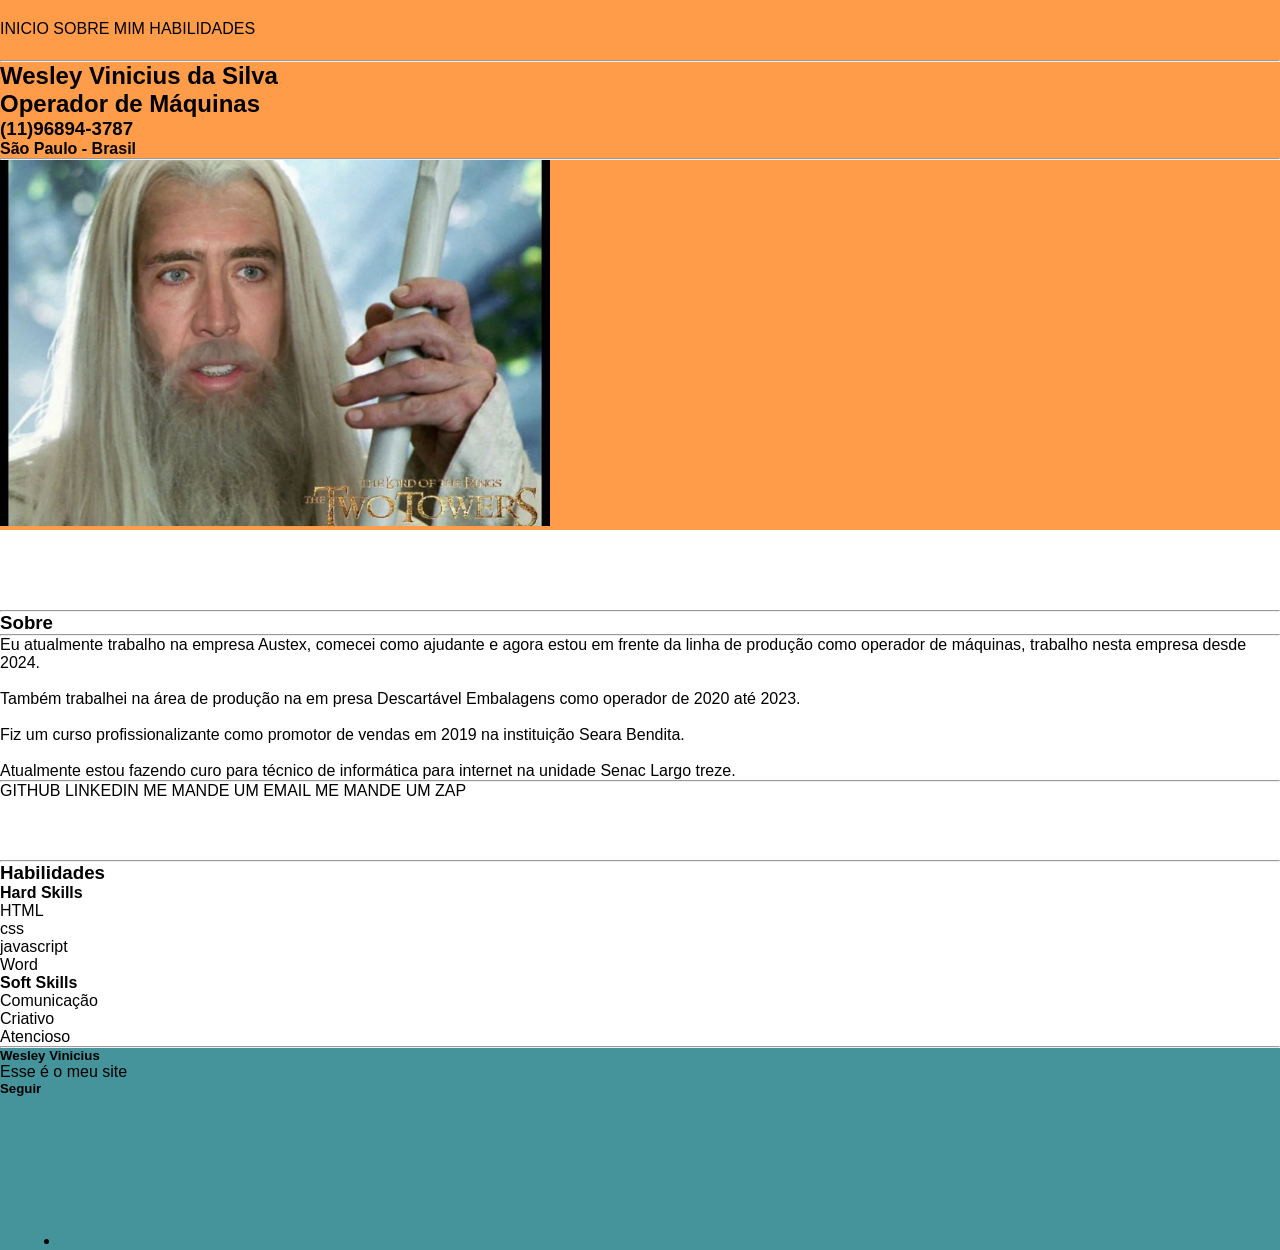
==== Portfolio/Curriculo.html @ f0121d4a "comecei a estilizar o site com o css e coloquei ícones do linkedin e github" ====
<!DOCTYPE html>
<html lang="pt-BR"> <!--essa tag é sobre conjunto de caracters-->
<head>
    <meta charset="UTF-8">
    <title>Wesley Vinicius</title>
    <link rel="icon" href="assets/size_960_16_9_20151020-25144-12cu7k8.jpg">
    <link rel="stylesheet" href="style.css"> <!--essa tag relaciona meus estilos-->
    <script src="app.js"></script> <!--essa tag ativa o javascript-->
</head>

<body>
    <header>
        <a href="#apres">Inicio</a>
        <a href="#sobre">Sobre Mim</a>
        <a href="#habil">Habilidades</a>
    </header>

<main>
    <section id="apres">
        <hr>
        <h1>Wesley Vinicius da Silva</h1>
        <h2>Operador de Máquinas</h2>
        <h3>(11)96894-3787</h3>
        <h4>São Paulo - Brasil</h4>
        <hr>

        <img src="assets/size_960_16_9_20151020-25144-12cu7k8.jpg">
    </section>

    <section id="sobre">
        <div>
            <hr>
            <h3>Sobre</h3>
            <hr>
        </div>
        <p>Eu atualmente trabalho na empresa Austex, comecei como ajudante e agora estou em frente da linha de produção como operador de máquinas, trabalho nesta empresa desde 2024.<br>
        <br>Também trabalhei na área de produção na em presa Descartável Embalagens como operador de 2020 até 2023.<br>
        <br>Fiz um curso profissionalizante como promotor de vendas em 2019 na instituição Seara Bendita.<br>
        <br>Atualmente estou fazendo curo para técnico de informática para internet na unidade Senac Largo treze.</p>
        <hr>
            <a href="https://github.com/wesgalahad0"
            target="_blank">GitHub</a>
            <a href="https://www.linkedin.com/in/seu-perfil/" target="_blank">LinkedIn</a>
            <a href="mailto:seuemail@email.com">Me mande um email</a>
            <a href="tel:11968943787">Me mande um zap</a>
        </p>
    </section>

    <section id="habil">
        <hr>
     <h3>Habilidades</h3>

     <div>
     <h4>Hard Skills</h4>
     <ul>
        <li>HTML</li>
        <li>css</li>
        <li>javascript</li>
        <li>Word</li>
     </ul>
     </div>

     <div>
        <h4>Soft Skills</h4>
        <ul>
            <li>Comunicação</li>
            <li>Criativo</li>
            <li>Atencioso</li>
        </ul>
     </div>

    </section>
</main>

<footer>
    <div>
        <hr>
     <h5>Wesley Vinicius</h5>
     <p>Esse é o meu site</p>
    </div>

    <div>
     <h5>Seguir</h5>
     <ul>
        <li><a href="https://github.com/wesgalahad0" target="_blank">
            <svg class="icone"><use href="assets/GithubIco.svg"></use>
            </svg>
        </a></li>
        <li><a href="https://www.linkedin.com/in/seu-perfil/" target="_blank">
            <svg class="icone"><use href="assets/linkedInIco.svg"></use>
            </svg>
        </a></li>
      </ul>
     </div>
    </footer>
   </body>
  </html>
---- Portfolio/style.css ----
* {
    margin: 0px;
    padding: 0px;
}
/*CSS vem aqui em baixo*/
header{
    background-color: #FF9C4A;
    padding: 20px 0px;
    position: fixed;
    width: 100%;
}

img{
    width: 550px;
}

body{
    font-family: Verdana, Geneva, Tahoma, sans-serif;
}

body a {
    text-transform: uppercase;
    text-decoration: none;
    color: black;
}

body a :hover{
    text-decoration: underline;
    font-weight: bold;
}

#apres{
    margin-bottom: 20px;
    background-color: #FF9C4A;
    padding-top: 60px;
}

#sobre{
    padding-top: 60px;
}

#habil{
    padding-top: 60px;
}

footer{
    background-color: #45949B;
}

footer ul{
    display: flex;
    flex-direction: row;
}

.icone{
    fill:white;
    stroke:black;
    stroke-width: 5px;
    width: 60px;
}
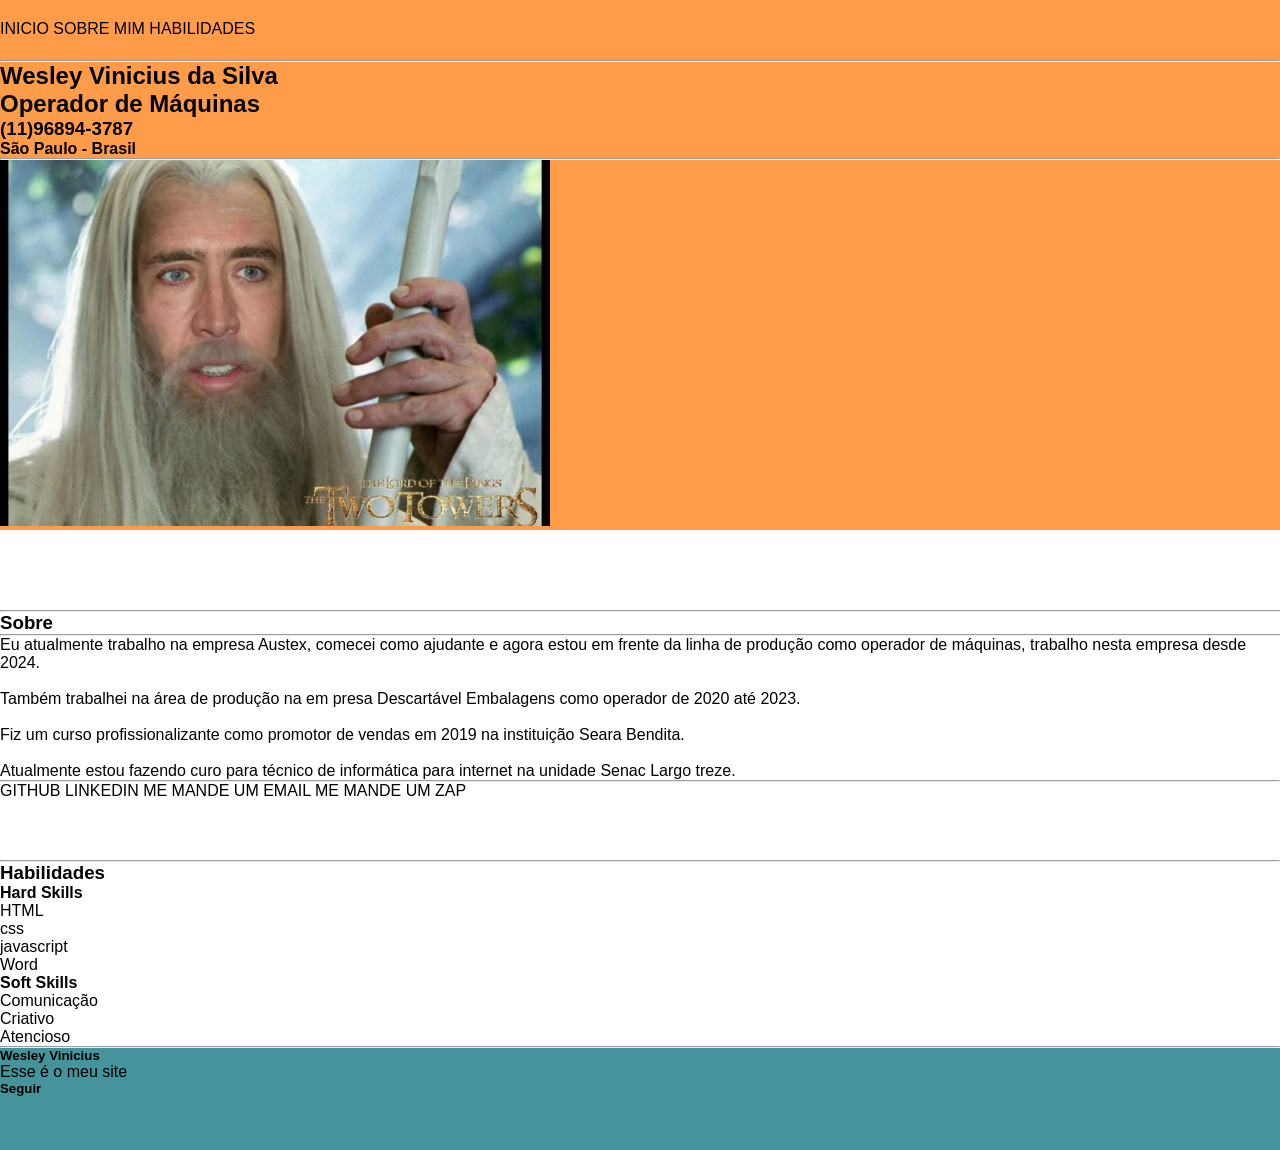
==== commit 88ae7387: "continuando a estilizar o site com ícones no css" ====
--- a/Portfolio/Curriculo.html
+++ b/Portfolio/Curriculo.html
@@ -82,14 +82,17 @@
     <div>
      <h5>Seguir</h5>
      <ul>
-        <li><a href="https://github.com/wesgalahad0" target="_blank">
-            <svg class="icone"><use href="assets/GithubIco.svg"></use>
+        <li>
+         <a href="https://github.com/wesgalahad0" target="_blank">
+         <svg class="icone"><use href="assets/GithubIco.svg"></use>
             </svg>
-        </a></li>
-        <li><a href="https://www.linkedin.com/in/seu-perfil/" target="_blank">
-            <svg class="icone"><use href="assets/linkedInIco.svg"></use>
-            </svg>
-        </a></li>
+        </a>
+        </li>
+        <li>
+         <a href="https://www.linkedin.com/in/seu-perfil/" target="_blank">
+            <svg class="icone"><use href="assets/linkedInIco.svg"></use></svg>
+        </a>
+       </li>
       </ul>
      </div>
     </footer>
--- a/Portfolio/style.css
+++ b/Portfolio/style.css
@@ -24,7 +24,7 @@
     color: black;
 }
 
-body a :hover{
+body a:hover{
     text-decoration: underline;
     font-weight: bold;
 }
@@ -50,11 +50,14 @@
 footer ul{
     display: flex;
     flex-direction: row;
+    justify-content: space-around;
+    list-style-type: none;
 }
 
 .icone{
-    fill:white;
-    stroke:black;
+    fill: #45739b;
+    stroke:white;
     stroke-width: 5px;
-    width: 60px;
-}
+    width: 50px;
+    height: 50px;
+}
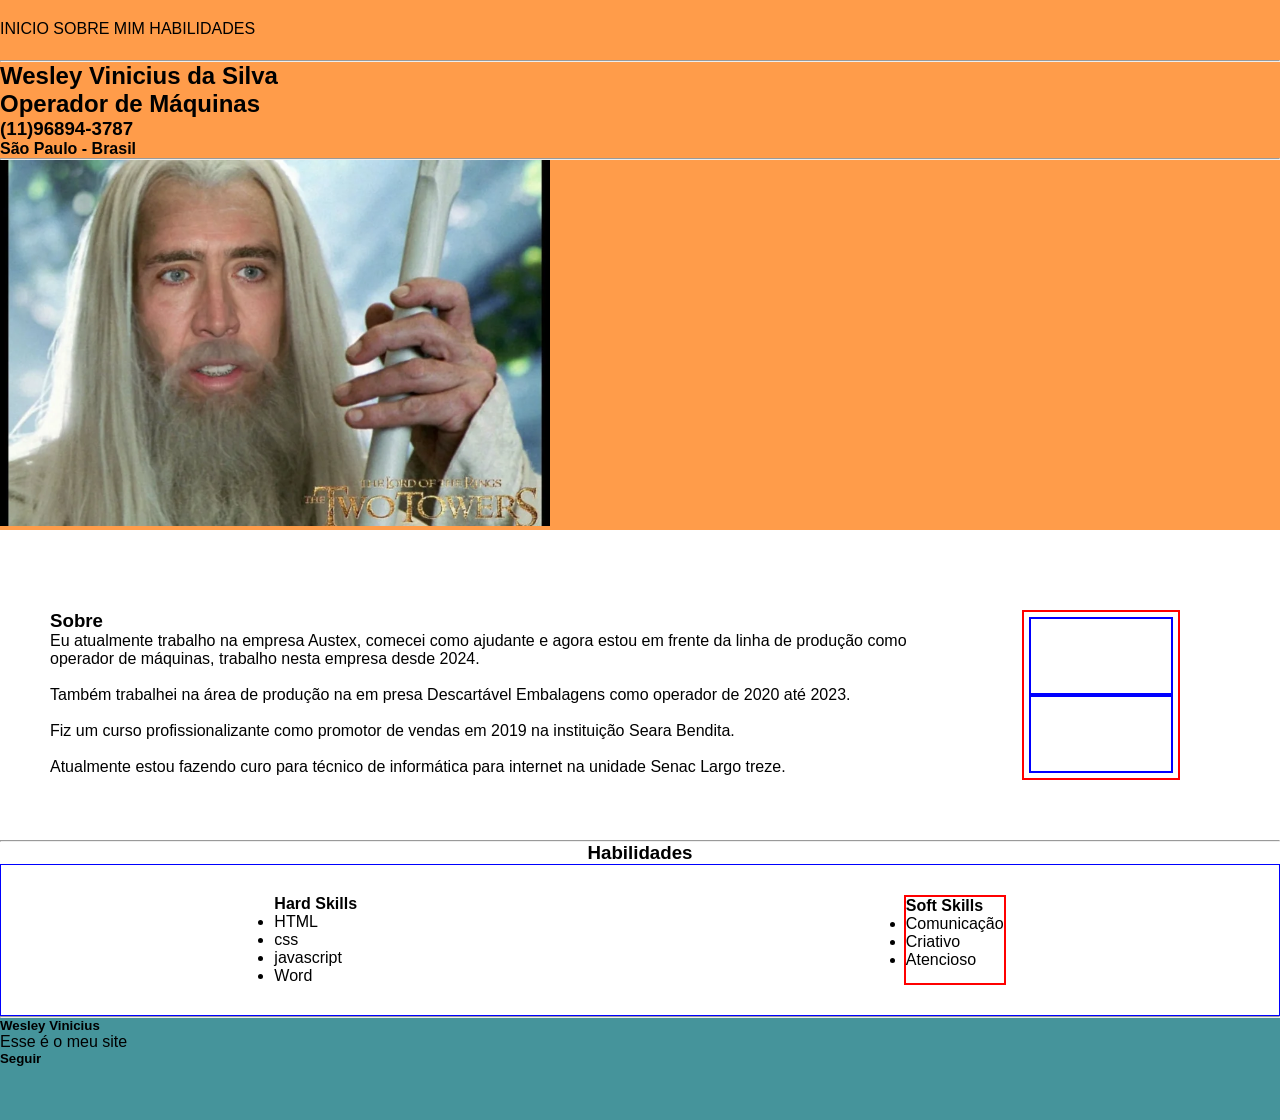
==== commit 2f4b2632: "estou finalizando o css" ====
--- a/Portfolio/Curriculo.html
+++ b/Portfolio/Curriculo.html
@@ -29,28 +29,40 @@
 
     <section id="sobre">
         <div>
-            <hr>
-            <h3>Sobre</h3>
-            <hr>
-        </div>
-        <p>Eu atualmente trabalho na empresa Austex, comecei como ajudante e agora estou em frente da linha de produção como operador de máquinas, trabalho nesta empresa desde 2024.<br>
+        <h3>Sobre</h3>
+        <p>Eu atualmente trabalho na empresa Austex, comecei como ajudante e agora estou em frente da linha de produção como operador de máquinas, trabalho nesta empresa desde 2024.<br/>
         <br>Também trabalhei na área de produção na em presa Descartável Embalagens como operador de 2020 até 2023.<br>
         <br>Fiz um curso profissionalizante como promotor de vendas em 2019 na instituição Seara Bendita.<br>
-        <br>Atualmente estou fazendo curo para técnico de informática para internet na unidade Senac Largo treze.</p>
-        <hr>
-            <a href="https://github.com/wesgalahad0"
-            target="_blank">GitHub</a>
-            <a href="https://www.linkedin.com/in/seu-perfil/" target="_blank">LinkedIn</a>
-            <a href="mailto:seuemail@email.com">Me mande um email</a>
-            <a href="tel:11968943787">Me mande um zap</a>
-        </p>
+        <br>Atualmente estou fazendo curo para técnico de informática para internet na unidade Senac Largo treze.
+         </p>
+        </div>
+        <div class="iconesContainer">
+        <div class="iconesBloco">
+            <a href="https://github.com/wesgalahad0"target="_blank">
+             <svg class="iconSobre"><use href="assets/GithubIco.svg"></use></svg>
+            </a>
+            <a href="https://www.linkedin.com/in/seu-perfil/" target="_blank">
+                <svg class="iconSobre"><use href="assets/linkedInIco.svg"></use></svg>
+            </a>
+        </div>
+        <div class="iconesBloco">
+            <a href="mailto:seuemail@email.com">
+                <svg class="iconSobre"><use href="assets/emailco.svg"></use></svg>
+            </a>
+            <a href="whatsapp" target="_blank">
+                <svg class="iconSobre"><use href="assets\whatsapp.svg"></use></svg>
+            </a>
+            </div>
+           </div>
+          </p>
     </section>
 
     <section id="habil">
         <hr>
      <h3>Habilidades</h3>
 
-     <div>
+     <div class="habilidadesContainer">
+     <div class="habilidadesBoco">
      <h4>Hard Skills</h4>
      <ul>
         <li>HTML</li>
@@ -60,7 +72,7 @@
      </ul>
      </div>
 
-     <div>
+     <div class="habilidadesBloco">
         <h4>Soft Skills</h4>
         <ul>
             <li>Comunicação</li>
--- a/Portfolio/style.css
+++ b/Portfolio/style.css
@@ -35,12 +35,40 @@
     padding-top: 60px;
 }
 
+#apres div{
+    justify-content: flex-start;
+}
+
+#apres img{
+    justify-content: flex-end;
+}
+
 #sobre{
+    display: flex;
+    flex-direction: row;
+    gap: 50px;
     padding-top: 60px;
+    padding-inline: 50px;
 }
 
 #habil{
     padding-top: 60px;
+}
+
+#habil h3{
+    text-align: center;
+}
+
+.habilidadesContainer{
+    border:blue solid 1px;
+    padding-block: 30px;
+    display: flex;
+    flex-direction: row;
+    justify-content: space-around;
+}
+
+.habilidadesBloco{
+    border: red solid 2px;
 }
 
 footer{
@@ -60,4 +88,24 @@
     stroke-width: 5px;
     width: 50px;
     height: 50px;
-}+}
+
+.iconesBloco{
+    border: blue solid 2px;
+    display: flex;
+    align-content: center;
+    justify-items: center;
+}
+
+.iconesContainer{
+    border:red solid 2px;
+    display:flex;
+    flex-direction: column;
+    justify-content: center;
+    padding: 5px;
+}
+
+.iconSobre{
+    width: 70px;
+    height: 70px;
+}
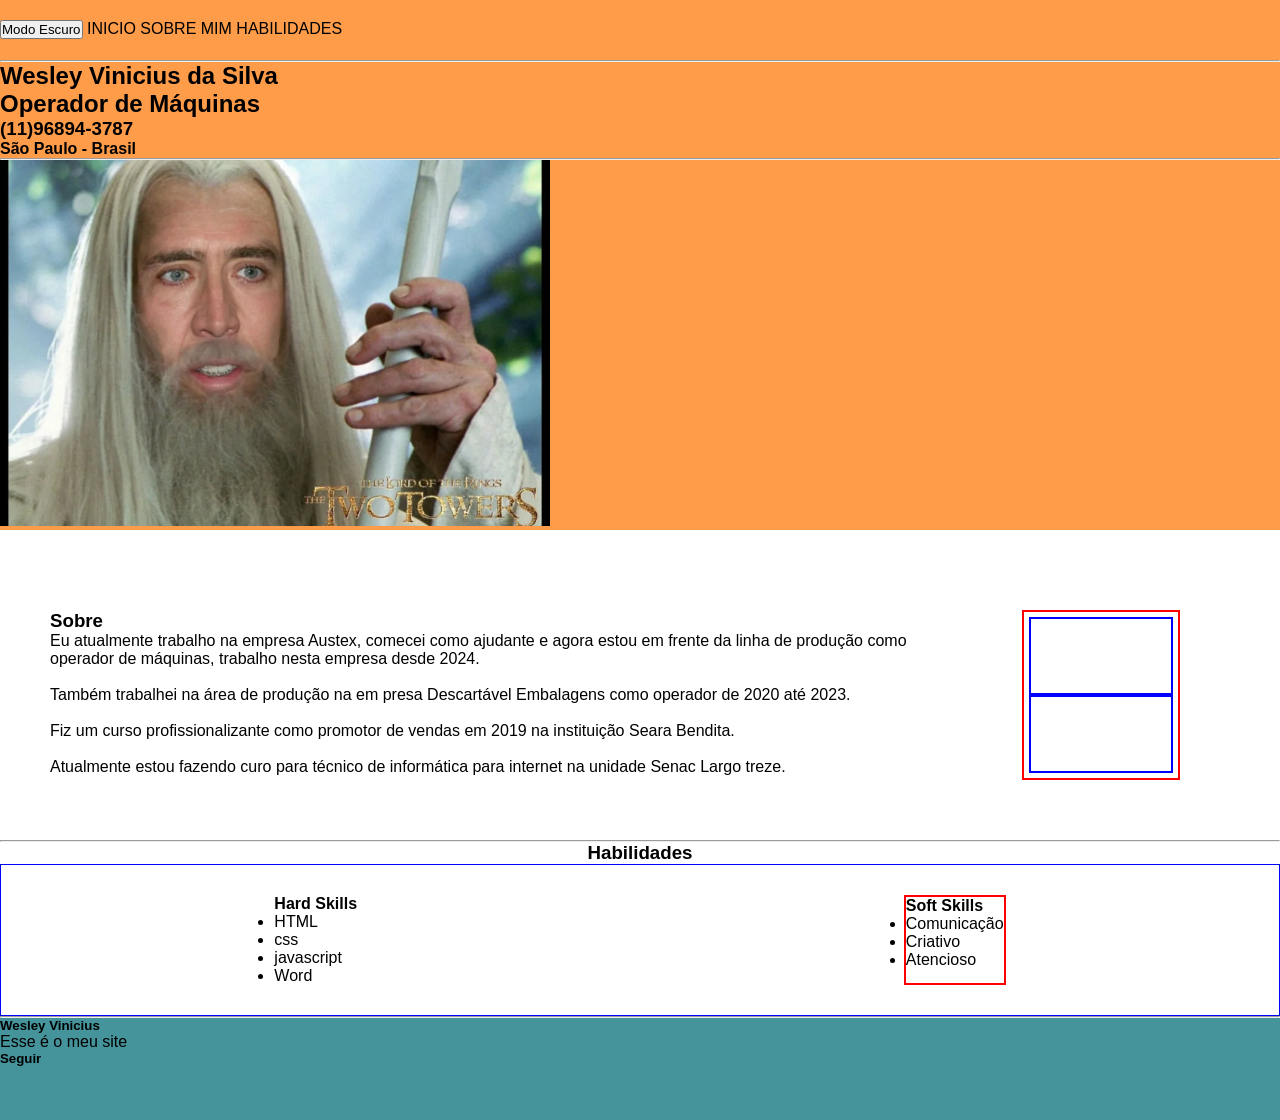
==== commit fe980aca: "Aplicando o JavaScript no Curriculo" ====
--- a/Portfolio/Curriculo.html
+++ b/Portfolio/Curriculo.html
@@ -10,6 +10,9 @@
 
 <body>
     <header>
+        <h1 id="Titulo" class= modoEscuro></h1>
+        <button id="Modo Escuro"> Modo Escuro</button>
+
         <a href="#apres">Inicio</a>
         <a href="#sobre">Sobre Mim</a>
         <a href="#habil">Habilidades</a>
@@ -103,10 +106,10 @@
         <li>
          <a href="https://www.linkedin.com/in/seu-perfil/" target="_blank">
             <svg class="icone"><use href="assets/linkedInIco.svg"></use></svg>
-        </a>
-       </li>
-      </ul>
-     </div>
-    </footer>
+         </a>
+        </li>
+       </ul>
+      </div>
+     </footer>
    </body>
   </html>
--- a/Portfolio/style.css
+++ b/Portfolio/style.css
@@ -109,3 +109,7 @@
     width: 70px;
     height: 70px;
 }
+
+.modoEscuro{
+   background-color: brown; 
+}
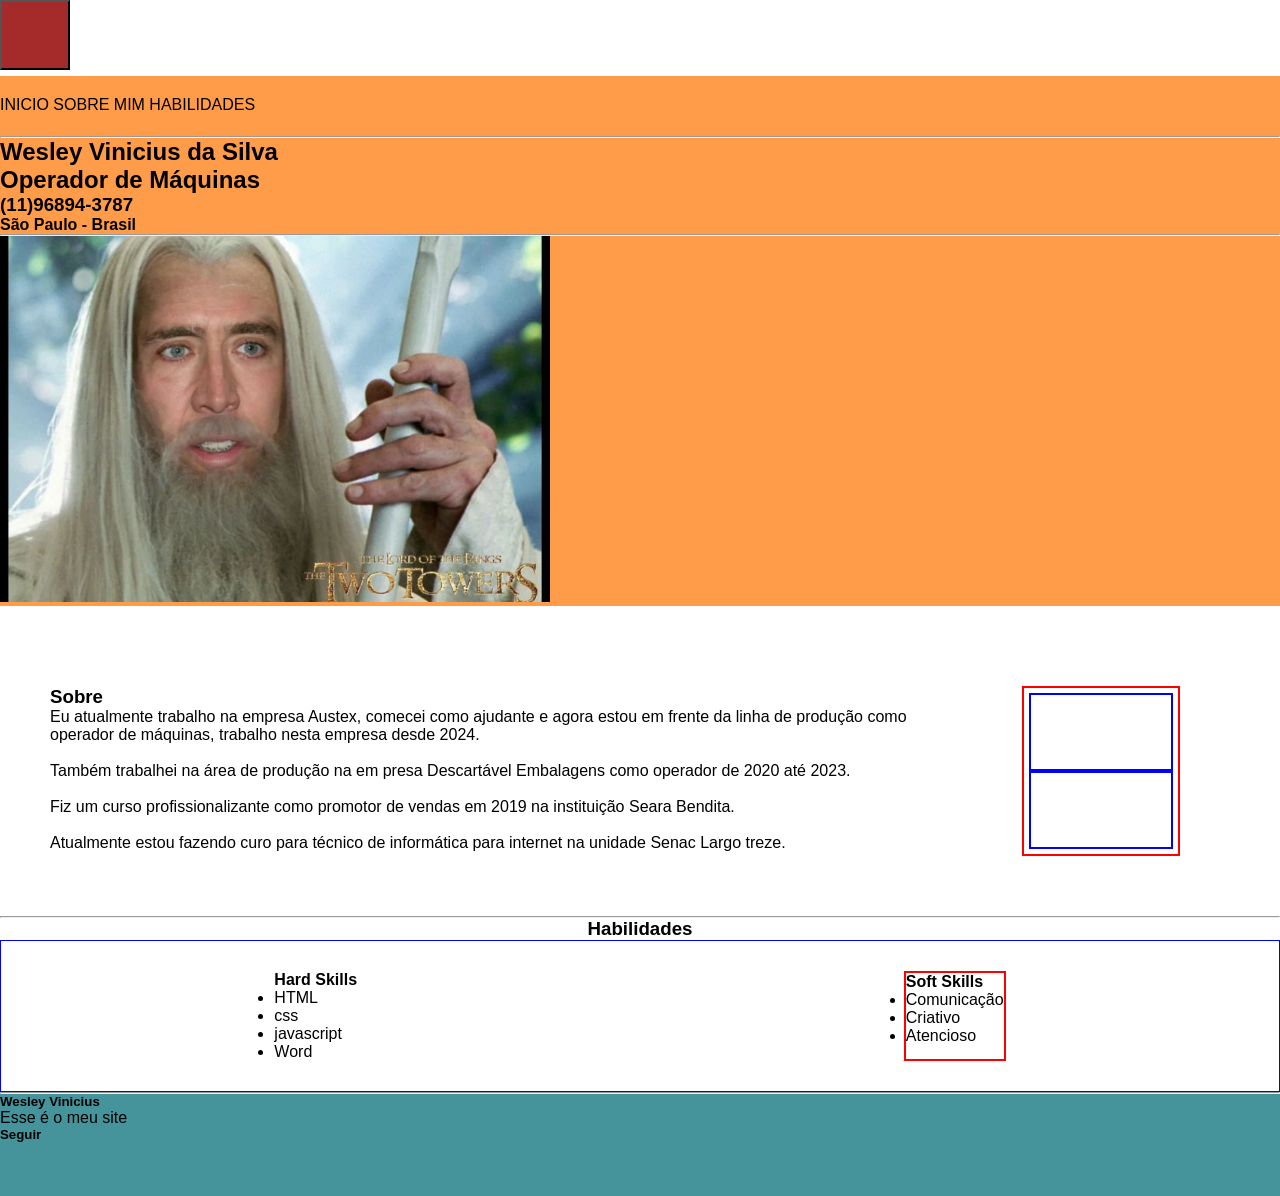
==== commit ed71780e: "Estilizando o JavaScript" ====
--- a/Portfolio/Curriculo.html
+++ b/Portfolio/Curriculo.html
@@ -5,21 +5,22 @@
     <title>Wesley Vinicius</title>
     <link rel="icon" href="assets/size_960_16_9_20151020-25144-12cu7k8.jpg">
     <link rel="stylesheet" href="style.css"> <!--essa tag relaciona meus estilos-->
-    <script src="app.js"></script> <!--essa tag ativa o javascript-->
+    
+
 </head>
 
-<body>
+<body class="" id="Cabecalho">
+    <h1 id="Titulo" class=""></h1>
+        <button id="modoEscuro"><svg class="iconSobre">
+        <use href="assets/moon-regular-full.svg"></use></svg></button>
     <header>
-        <h1 id="Titulo" class= modoEscuro></h1>
-        <button id="Modo Escuro"> Modo Escuro</button>
-
         <a href="#apres">Inicio</a>
         <a href="#sobre">Sobre Mim</a>
         <a href="#habil">Habilidades</a>
     </header>
 
 <main>
-    <section id="apres">
+    <section id= "apres">
         <hr>
         <h1>Wesley Vinicius da Silva</h1>
         <h2>Operador de Máquinas</h2>
@@ -111,5 +112,6 @@
        </ul>
       </div>
      </footer>
+     <script src="app.js"></script>
    </body>
   </html>
--- a/Portfolio/style.css
+++ b/Portfolio/style.css
@@ -110,6 +110,16 @@
     height: 70px;
 }
 
-.modoEscuro{
-   background-color: brown; 
+.fundoEscuro{
+   background-color: brown;
 }
+
+.fundoClaro{
+    background-color: #FF9C4A;
+}
+
+#modoEscuro{
+    background-color:brown ;
+    width: 70px;
+    height: 70px;
+}
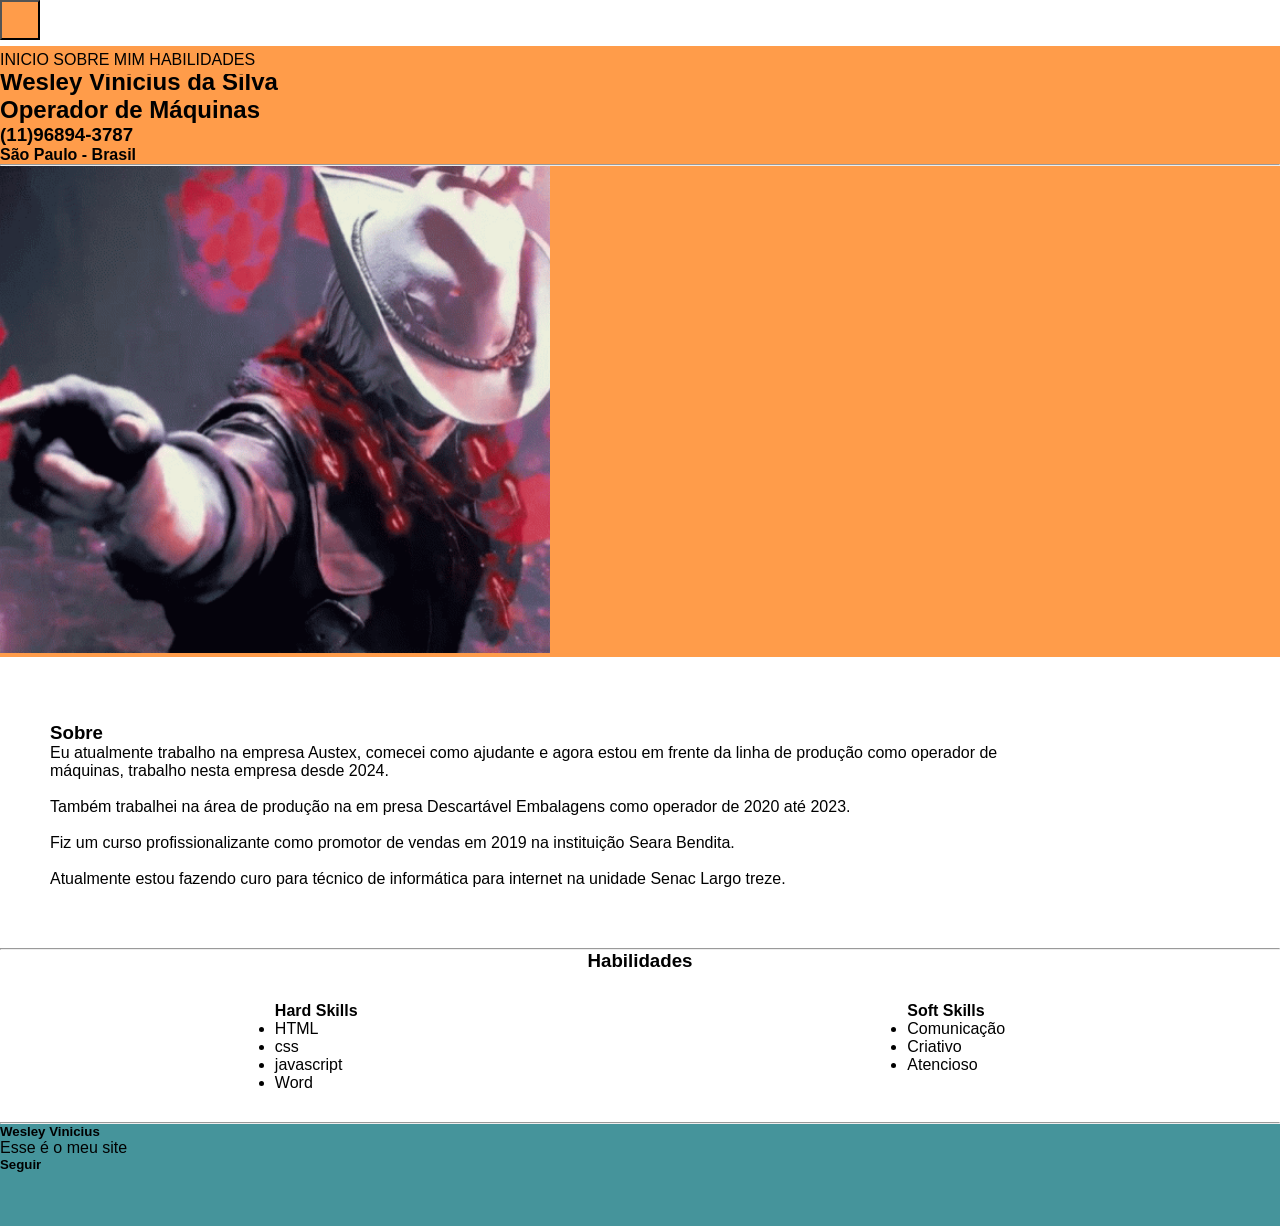
==== commit a7823bae: "Modificando o currículo" ====
--- a/Portfolio/Curriculo.html
+++ b/Portfolio/Curriculo.html
@@ -28,7 +28,7 @@
         <h4>São Paulo - Brasil</h4>
         <hr>
 
-        <img src="assets/size_960_16_9_20151020-25144-12cu7k8.jpg">
+        <img src="assets/gif-dante.gif">
     </section>
 
     <section id="sobre">
--- a/Portfolio/style.css
+++ b/Portfolio/style.css
@@ -5,7 +5,7 @@
 /*CSS vem aqui em baixo*/
 header{
     background-color: #FF9C4A;
-    padding: 20px 0px;
+    padding: 5px 0px;
     position: fixed;
     width: 100%;
 }
@@ -30,9 +30,9 @@
 }
 
 #apres{
-    margin-bottom: 20px;
+    margin-bottom: 5px;
     background-color: #FF9C4A;
-    padding-top: 60px;
+    padding-top: 20px;
 }
 
 #apres div{
@@ -60,7 +60,7 @@
 }
 
 .habilidadesContainer{
-    border:blue solid 1px;
+    /*border:blue solid 1px;*/
     padding-block: 30px;
     display: flex;
     flex-direction: row;
@@ -68,7 +68,7 @@
 }
 
 .habilidadesBloco{
-    border: red solid 2px;
+    /*border: red solid 2px;*/
 }
 
 footer{
@@ -91,14 +91,14 @@
 }
 
 .iconesBloco{
-    border: blue solid 2px;
+    /*border: blue solid 2px;*/
     display: flex;
     align-content: center;
     justify-items: center;
 }
 
 .iconesContainer{
-    border:red solid 2px;
+    /*border:red solid 2px;*/
     display:flex;
     flex-direction: column;
     justify-content: center;
@@ -119,7 +119,14 @@
 }
 
 #modoEscuro{
-    background-color:brown ;
-    width: 70px;
-    height: 70px;
+    fill: brown;
+    background-color:#FF9C4A;
+    width: 40px;
+    height: 40px;
+}
+
+.iconSobre {
+  width: 40px;
+  height: 40px;
+  stroke-width: 5px;
 }
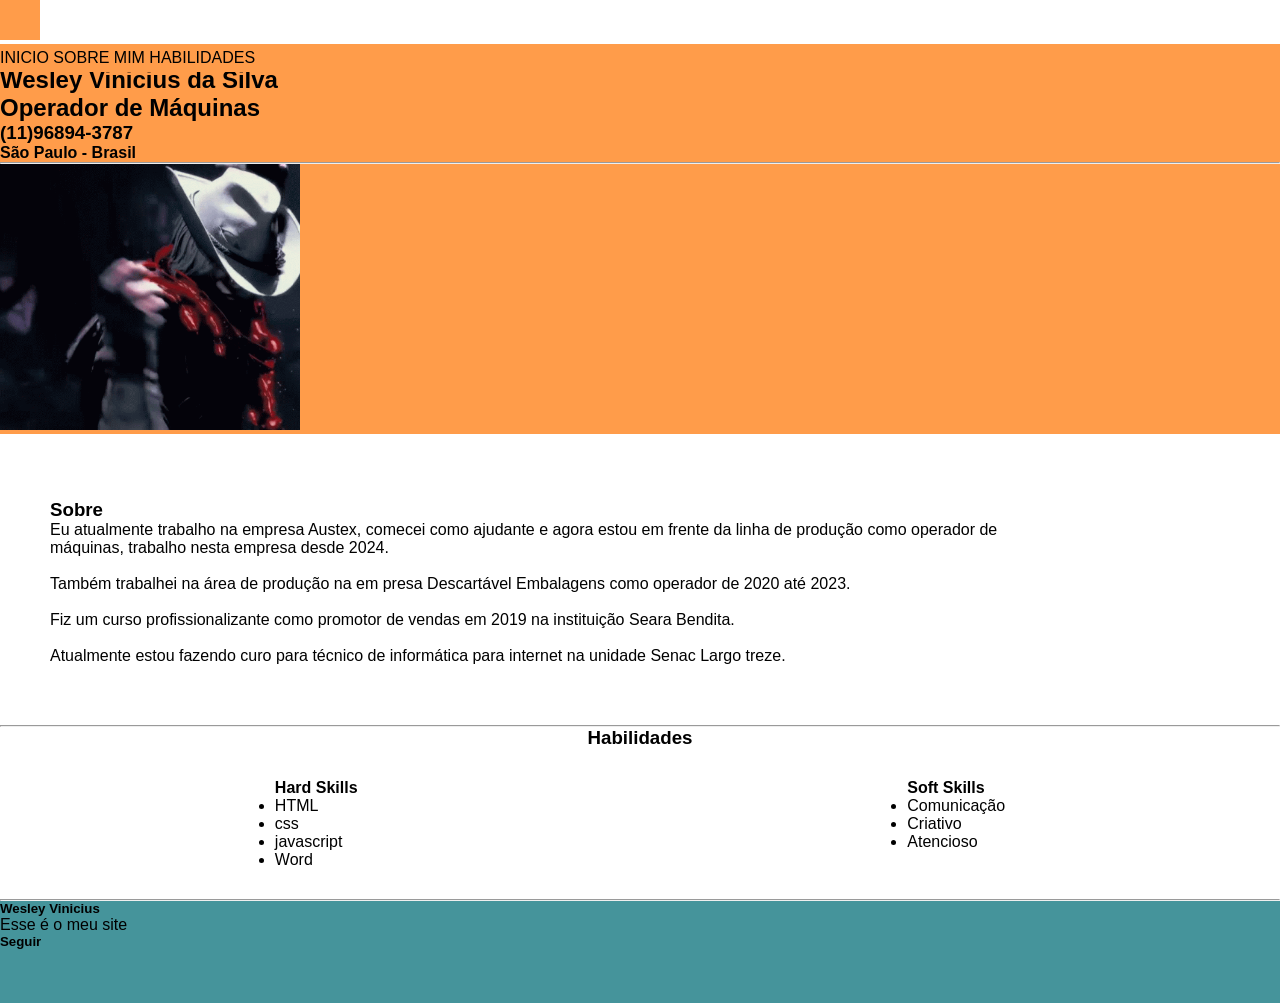
==== commit f29b30b1: "Ainda trabalhando no portfolio" ====
--- a/Portfolio/Curriculo.html
+++ b/Portfolio/Curriculo.html
@@ -114,4 +114,4 @@
      </footer>
      <script src="app.js"></script>
    </body>
-  </html>
+  </html>
--- a/Portfolio/style.css
+++ b/Portfolio/style.css
@@ -11,7 +11,7 @@
 }
 
 img{
-    width: 550px;
+    width: 300px;
 }
 
 body{
@@ -129,4 +129,10 @@
   width: 40px;
   height: 40px;
   stroke-width: 5px;
+}
+
+button {
+    border: none;
+    cursor: pointer;
+    transition: .2s;
 }
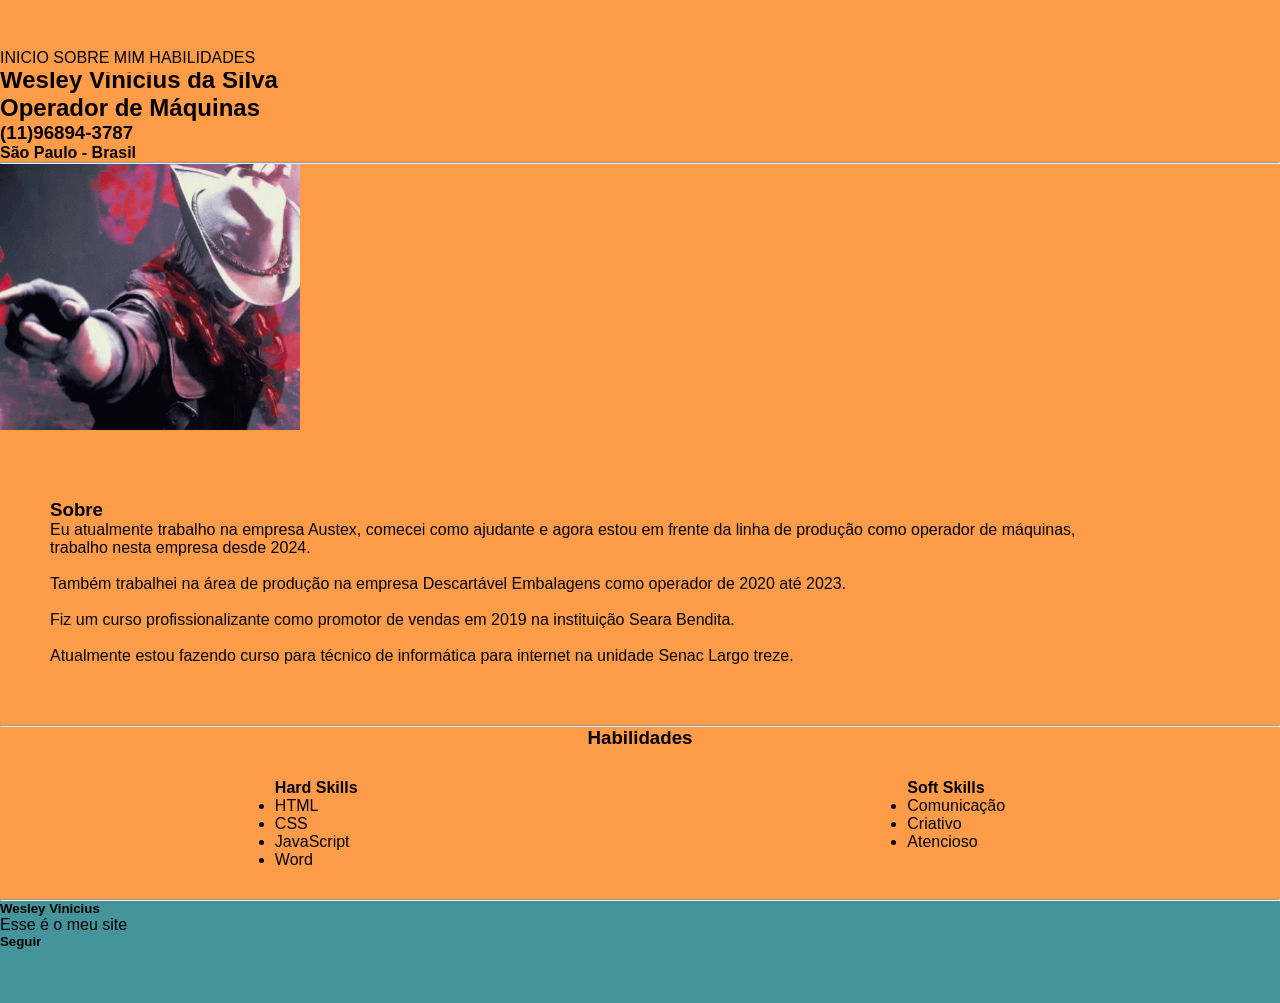
==== commit e78f9aec: "Aplicado o modo escuro funcional no site" ====
--- a/Portfolio/Curriculo.html
+++ b/Portfolio/Curriculo.html
@@ -1,117 +1,121 @@
 <!DOCTYPE html>
-<html lang="pt-BR"> <!--essa tag é sobre conjunto de caracters-->
+<html lang="pt-BR">
 <head>
     <meta charset="UTF-8">
     <title>Wesley Vinicius</title>
     <link rel="icon" href="assets/size_960_16_9_20151020-25144-12cu7k8.jpg">
-    <link rel="stylesheet" href="style.css"> <!--essa tag relaciona meus estilos-->
-    
-
+    <link rel="stylesheet" href="style.css">
 </head>
 
-<body class="" id="Cabecalho">
+<body class="fundoClaro" id="Cabecalho">
     <h1 id="Titulo" class=""></h1>
-        <button id="modoEscuro"><svg class="iconSobre">
-        <use href="assets/moon-regular-full.svg"></use></svg></button>
+    
+    <button id="modoEscuro">
+        <svg class="iconSobre">
+            <use href="assets/moon-regular-full.svg"></use>
+        </svg>
+    </button>
+
     <header>
         <a href="#apres">Inicio</a>
         <a href="#sobre">Sobre Mim</a>
         <a href="#habil">Habilidades</a>
     </header>
 
-<main>
-    <section id= "apres">
-        <hr>
-        <h1>Wesley Vinicius da Silva</h1>
-        <h2>Operador de Máquinas</h2>
-        <h3>(11)96894-3787</h3>
-        <h4>São Paulo - Brasil</h4>
-        <hr>
+    <main>
+        <section id="apres">
+            <hr>
+            <h1>Wesley Vinicius da Silva</h1>
+            <h2>Operador de Máquinas</h2>
+            <h3>(11)96894-3787</h3>
+            <h4>São Paulo - Brasil</h4>
+            <hr>
 
-        <img src="assets/gif-dante.gif">
-    </section>
+            <img src="assets/gif-dante.gif">
+        </section>
 
-    <section id="sobre">
+        <section id="sobre">
+            <div>
+                <h3>Sobre</h3>
+                <p>
+                    Eu atualmente trabalho na empresa Austex, comecei como ajudante e agora estou em frente da linha de produção como operador de máquinas, trabalho nesta empresa desde 2024.<br><br>
+                    Também trabalhei na área de produção na empresa Descartável Embalagens como operador de 2020 até 2023.<br><br>
+                    Fiz um curso profissionalizante como promotor de vendas em 2019 na instituição Seara Bendita.<br><br>
+                    Atualmente estou fazendo curso para técnico de informática para internet na unidade Senac Largo treze.
+                </p>
+            </div>
+            
+            <div class="iconesContainer">
+                <div class="iconesBloco">
+                    <a href="https://github.com/wesgalahad0" target="_blank">
+                        <svg class="iconSobre"><use href="assets/GithubIco.svg"></use></svg>
+                    </a>
+                    <a href="https://www.linkedin.com/in/seu-perfil/" target="_blank">
+                        <svg class="iconSobre"><use href="assets/linkedInIco.svg"></use></svg>
+                    </a>
+                </div>
+                <div class="iconesBloco">
+                    <a href="mailto:seuemail@email.com">
+                        <svg class="iconSobre"><use href="assets/emailco.svg"></use></svg>
+                    </a>
+                    <a href="whatsapp" target="_blank">
+                        <svg class="iconSobre"><use href="assets/whatsapp.svg"></use></svg>
+                    </a>
+                </div>
+            </div>
+        </section>
+
+        <section id="habil">
+            <hr>
+            <h3>Habilidades</h3>
+
+            <div class="habilidadesContainer">
+                <div class="habilidadesBloco">
+                    <h4>Hard Skills</h4>
+                    <ul>
+                        <li>HTML</li>
+                        <li>CSS</li>
+                        <li>JavaScript</li>
+                        <li>Word</li>
+                    </ul>
+                </div>
+
+                <div class="habilidadesBloco">
+                    <h4>Soft Skills</h4>
+                    <ul>
+                        <li>Comunicação</li>
+                        <li>Criativo</li>
+                        <li>Atencioso</li>
+                    </ul>
+                </div>
+            </div>
+        </section>
+    </main>
+
+    <footer>
         <div>
-        <h3>Sobre</h3>
-        <p>Eu atualmente trabalho na empresa Austex, comecei como ajudante e agora estou em frente da linha de produção como operador de máquinas, trabalho nesta empresa desde 2024.<br/>
-        <br>Também trabalhei na área de produção na em presa Descartável Embalagens como operador de 2020 até 2023.<br>
-        <br>Fiz um curso profissionalizante como promotor de vendas em 2019 na instituição Seara Bendita.<br>
-        <br>Atualmente estou fazendo curo para técnico de informática para internet na unidade Senac Largo treze.
-         </p>
+            <hr>
+            <h5>Wesley Vinicius</h5>
+            <p>Esse é o meu site</p>
         </div>
-        <div class="iconesContainer">
-        <div class="iconesBloco">
-            <a href="https://github.com/wesgalahad0"target="_blank">
-             <svg class="iconSobre"><use href="assets/GithubIco.svg"></use></svg>
-            </a>
-            <a href="https://www.linkedin.com/in/seu-perfil/" target="_blank">
-                <svg class="iconSobre"><use href="assets/linkedInIco.svg"></use></svg>
-            </a>
+
+        <div>
+            <h5>Seguir</h5>
+            <ul>
+                <li>
+                    <a href="https://github.com/wesgalahad0" target="_blank">
+                        <svg class="icone"><use href="assets/GithubIco.svg"></use></svg>
+                    </a>
+                </li>
+                <li>
+                    <a href="https://www.linkedin.com/in/seu-perfil/" target="_blank">
+                        <svg class="icone"><use href="assets/linkedInIco.svg"></use></svg>
+                    </a>
+                </li>
+            </ul>
         </div>
-        <div class="iconesBloco">
-            <a href="mailto:seuemail@email.com">
-                <svg class="iconSobre"><use href="assets/emailco.svg"></use></svg>
-            </a>
-            <a href="whatsapp" target="_blank">
-                <svg class="iconSobre"><use href="assets\whatsapp.svg"></use></svg>
-            </a>
-            </div>
-           </div>
-          </p>
-    </section>
+    </footer>
 
-    <section id="habil">
-        <hr>
-     <h3>Habilidades</h3>
-
-     <div class="habilidadesContainer">
-     <div class="habilidadesBoco">
-     <h4>Hard Skills</h4>
-     <ul>
-        <li>HTML</li>
-        <li>css</li>
-        <li>javascript</li>
-        <li>Word</li>
-     </ul>
-     </div>
-
-     <div class="habilidadesBloco">
-        <h4>Soft Skills</h4>
-        <ul>
-            <li>Comunicação</li>
-            <li>Criativo</li>
-            <li>Atencioso</li>
-        </ul>
-     </div>
-
-    </section>
-</main>
-
-<footer>
-    <div>
-        <hr>
-     <h5>Wesley Vinicius</h5>
-     <p>Esse é o meu site</p>
-    </div>
-
-    <div>
-     <h5>Seguir</h5>
-     <ul>
-        <li>
-         <a href="https://github.com/wesgalahad0" target="_blank">
-         <svg class="icone"><use href="assets/GithubIco.svg"></use>
-            </svg>
-        </a>
-        </li>
-        <li>
-         <a href="https://www.linkedin.com/in/seu-perfil/" target="_blank">
-            <svg class="icone"><use href="assets/linkedInIco.svg"></use></svg>
-         </a>
-        </li>
-       </ul>
-      </div>
-     </footer>
-     <script src="app.js"></script>
-   </body>
-  </html>+    <script src="app.js"></script>
+</body>
+</html>
--- a/Portfolio/style.css
+++ b/Portfolio/style.css
@@ -2,48 +2,106 @@
     margin: 0px;
     padding: 0px;
 }
-/*CSS vem aqui em baixo*/
-header{
+
+/* ==========================================
+   ESTILOS BASE E TRANSIÇÃO
+   ========================================= */
+body {
+    font-family: Verdana, Geneva, Tahoma, sans-serif;
+    transition: background-color 0.3s ease, color 0.3s ease;
+}
+
+body a {
+    text-transform: uppercase;
+    text-decoration: none;
+    color: inherit;
+}
+
+body a:hover {
+    text-decoration: underline;
+    font-weight: bold;
+}
+
+/* ==========================================
+   MODO CLARO (Padrão inicial)
+   ========================================= */
+#Cabecalho.fundoClaro,
+#Cabecalho:not(.fundoEscuro) {
     background-color: #FF9C4A;
+    color: #000000;
+}
+
+#Cabecalho.fundoClaro header,
+#Cabecalho.fundoClaro #apres,
+#Cabecalho:not(.fundoEscuro) header,
+#Cabecalho:not(.fundoEscuro) #apres {
+    background-color: #FF9C4A;
+    transition: background-color 0.3s ease;
+}
+
+#Cabecalho.fundoClaro footer,
+#Cabecalho:not(.fundoEscuro) footer {
+    background-color: #45949B;
+    transition: background-color 0.3s ease;
+}
+
+#Cabecalho.fundoClaro #modoEscuro,
+#Cabecalho:not(.fundoEscuro) #modoEscuro {
+    background-color: #FF9C4A;
+    fill: brown;
+}
+
+/* ==========================================
+   MODO ESCURO (Ativado via JS)
+   ========================================= */
+#Cabecalho.fundoEscuro {
+    background-color: #1a1a1a;
+    color: #ffffff;
+}
+
+#Cabecalho.fundoEscuro header,
+#Cabecalho.fundoEscuro #apres {
+    background-color: #1a1a1a;
+    transition: background-color 0.3s ease;
+}
+
+#Cabecalho.fundoEscuro footer {
+    background-color: #2b595d;
+    transition: background-color 0.3s ease;
+}
+
+#Cabecalho.fundoEscuro #modoEscuro {
+    background-color: brown;
+    fill: #FF9C4A;
+}
+
+/* ==========================================
+   LAYOUT E ESTRUTURA
+   ========================================= */
+header {
     padding: 5px 0px;
     position: fixed;
     width: 100%;
 }
 
-img{
+img {
     width: 300px;
 }
 
-body{
-    font-family: Verdana, Geneva, Tahoma, sans-serif;
-}
-
-body a {
-    text-transform: uppercase;
-    text-decoration: none;
-    color: black;
-}
-
-body a:hover{
-    text-decoration: underline;
-    font-weight: bold;
-}
-
-#apres{
+#apres {
     margin-bottom: 5px;
-    background-color: #FF9C4A;
     padding-top: 20px;
 }
 
-#apres div{
+#apres div {
     justify-content: flex-start;
 }
 
-#apres img{
+#apres img {
     justify-content: flex-end;
 }
 
-#sobre{
+#sobre {
     display: flex;
     flex-direction: row;
     gap: 50px;
@@ -51,88 +109,59 @@
     padding-inline: 50px;
 }
 
-#habil{
+#habil {
     padding-top: 60px;
 }
 
-#habil h3{
+#habil h3 {
     text-align: center;
 }
 
-.habilidadesContainer{
-    /*border:blue solid 1px;*/
+.habilidadesContainer {
     padding-block: 30px;
     display: flex;
     flex-direction: row;
     justify-content: space-around;
 }
 
-.habilidadesBloco{
-    /*border: red solid 2px;*/
-}
-
-footer{
-    background-color: #45949B;
-}
-
-footer ul{
+footer ul {
     display: flex;
     flex-direction: row;
     justify-content: space-around;
     list-style-type: none;
 }
 
-.icone{
+.icone {
     fill: #45739b;
-    stroke:white;
+    stroke: white;
     stroke-width: 5px;
     width: 50px;
     height: 50px;
 }
 
-.iconesBloco{
-    /*border: blue solid 2px;*/
+.iconesBloco {
     display: flex;
     align-content: center;
     justify-items: center;
 }
 
-.iconesContainer{
-    /*border:red solid 2px;*/
-    display:flex;
+.iconesContainer {
+    display: flex;
     flex-direction: column;
     justify-content: center;
     padding: 5px;
 }
 
-.iconSobre{
-    width: 70px;
-    height: 70px;
+.iconSobre {
+    width: 40px;
+    height: 40px;
+    stroke-width: 5px;
 }
 
-.fundoEscuro{
-   background-color: brown;
-}
-
-.fundoClaro{
-    background-color: #FF9C4A;
-}
-
-#modoEscuro{
-    fill: brown;
-    background-color:#FF9C4A;
+#modoEscuro {
     width: 40px;
     height: 40px;
-}
-
-.iconSobre {
-  width: 40px;
-  height: 40px;
-  stroke-width: 5px;
-}
-
-button {
     border: none;
     cursor: pointer;
-    transition: .2s;
+    transition: 0.3s;
 }
